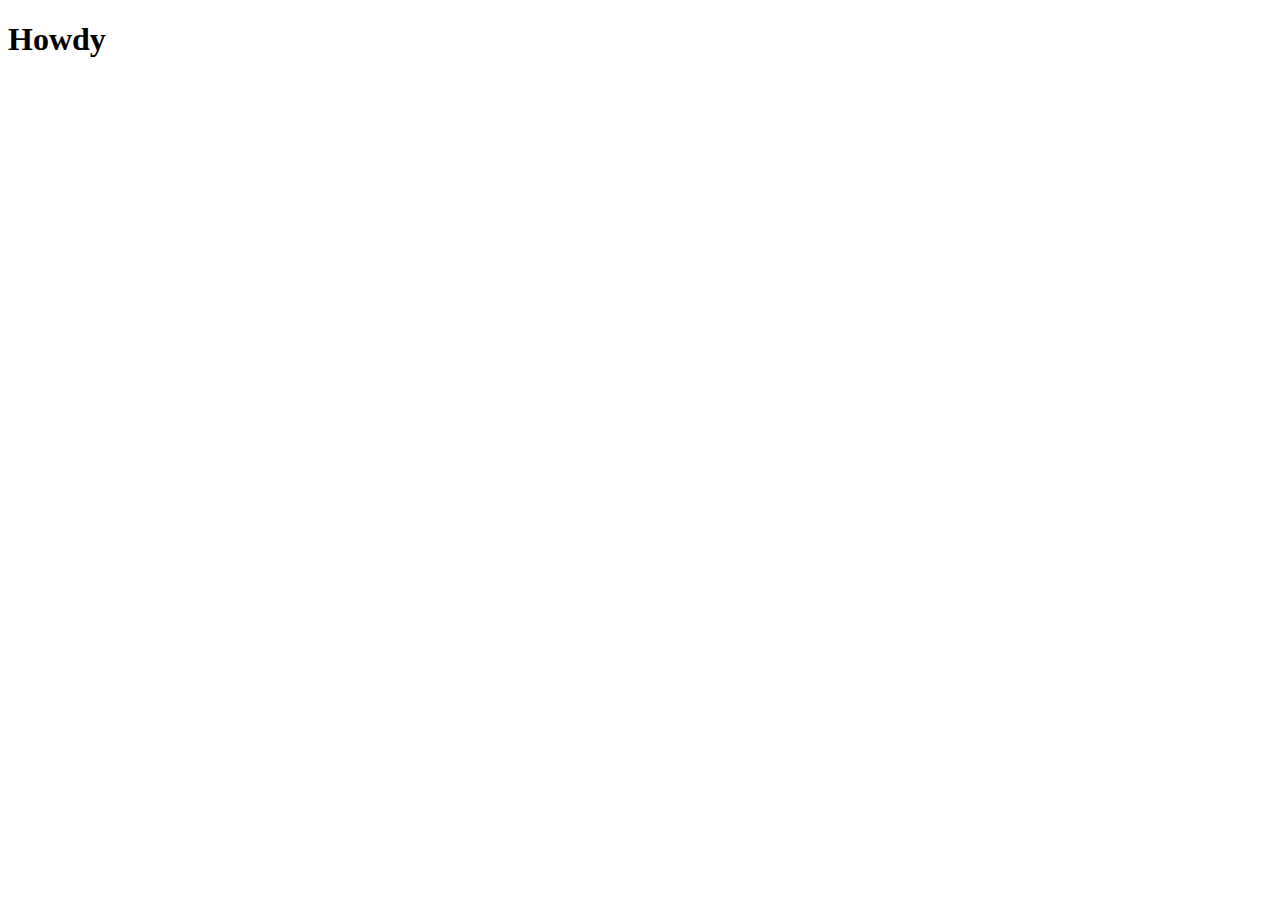
==== WEBSITE FED/index.html @ 6406a90d "Add files via upload" ====
<!doctype html>
<html lang="nl">
	
<head>
	<meta charset="UTF-8">
	<meta name="author" content="jouw naam">
	<meta name="viewport" content="width=device-width, initial-scale=1">
	
	<title>Howdy</title>
	
	<link href="styles/style.css" rel="stylesheet">
</head>

<body>
	<h1>Howdy</h1>
	<script src="scripts/script.js"></script>
</body>
	
</html>
---- WEBSITE FED/styles/style.css ----
/* CSS Document */
*, *::after, *::before {
  box-sizing:border-box;  
}
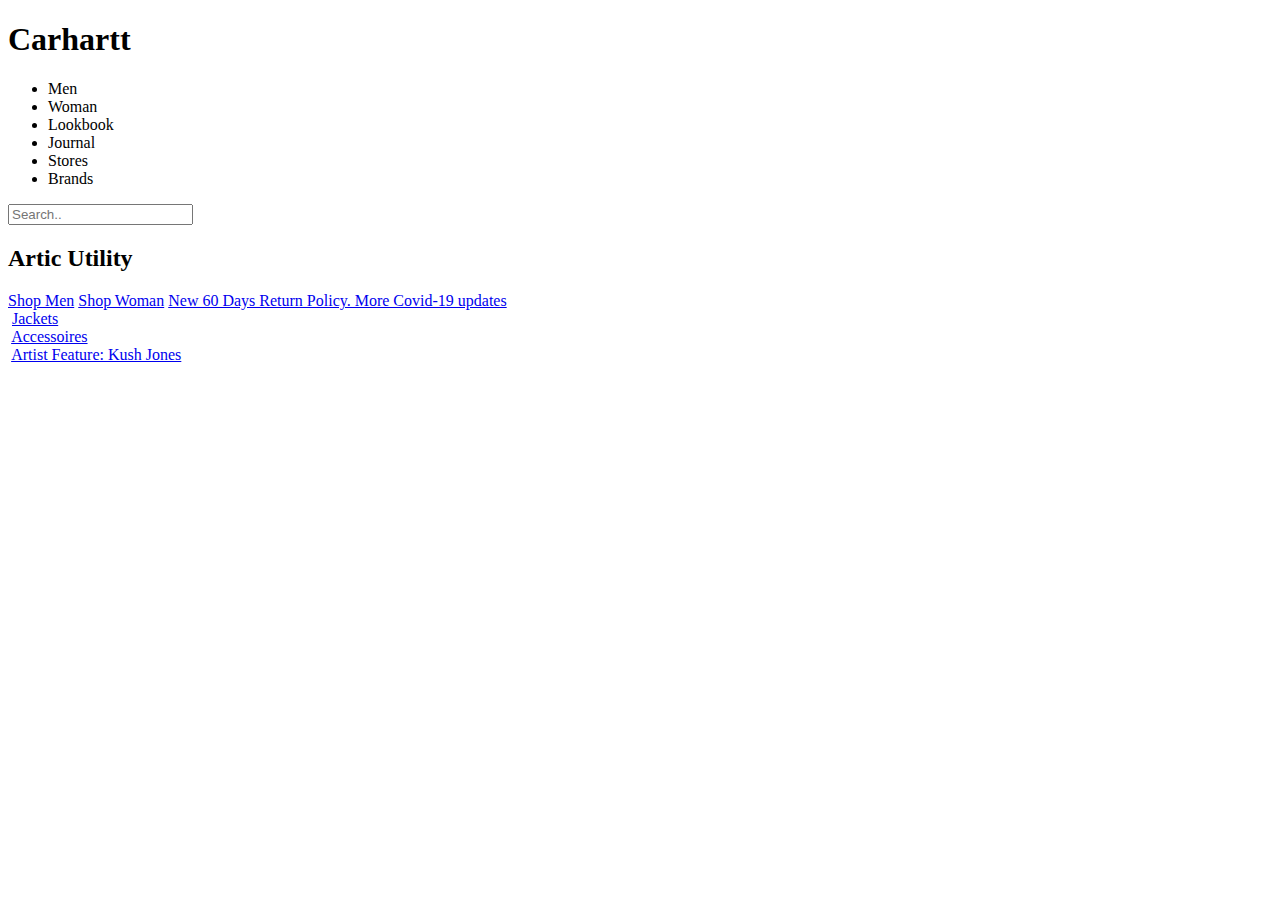
==== commit a01492b4: "Create index.html" ====
--- a/WEBSITE FED/index.html
+++ b/WEBSITE FED/index.html
@@ -3,17 +3,62 @@
 	
 <head>
 	<meta charset="UTF-8">
-	<meta name="author" content="jouw naam">
+	<meta name="Melvin Rooth" content="jouw naam">
 	<meta name="viewport" content="width=device-width, initial-scale=1">
 	
-	<title>Howdy</title>
+	<title>Carhartt</title>
 	
 	<link href="styles/style.css" rel="stylesheet">
 </head>
 
-<body>
-	<h1>Howdy</h1>
-	<script src="scripts/script.js"></script>
+<main>
+	<body>
+		<header>
+			<h1>Carhartt</h1>
+				<nav>
+					<ul>
+						<li>Men</li>
+						<li>Woman</li>
+						<li>Lookbook</li>
+						<li>Journal</li>
+						<li>Stores</li>
+						<li>Brands</li>
+					</ul>
+				</nav>
+			<input type="text" placeholder="Search.." name="search">
+		</header>
+
+	<section>
+		<article>
+			<h2>Artic Utility</h2>
+			<a href="https://www.carhartt-wip.com/en/men-featured-2">Shop Men</a>
+			<a href="https://www.carhartt-wip.com/en/women-featured-5">Shop Woman</a>
+			<a href="https://www.carhartt-wip.com/service/faqs">New 60 Days Return Policy. More Covid-19 updates</a>
+		</article>
+	</section>
+	<section>
+		<article>
+			<img>
+			<a href="https://www.carhartt-wip.com/en/men-jackets-and-coats">Jackets</a>
+		</article>
+		<article>
+			<img>
+			<a href="https://www.carhartt-wip.com/en/men-accessories">Accessoires</a>
+		</article>
+	</section>
+	<section>
+		<article>
+			<img>
+			<a href="https://www.carhartt-wip.com/en/journal/music/radio/2020/12/artist-feature-kush-jones">Artist Feature: Kush Jones</a>
+			<a href=""></a>
+		</article>
+	</section>
 </body>
-	
+</main>	
+
+<footer>
+
+</footer>
+<script src="scripts/script.js"></script>
+
 </html>
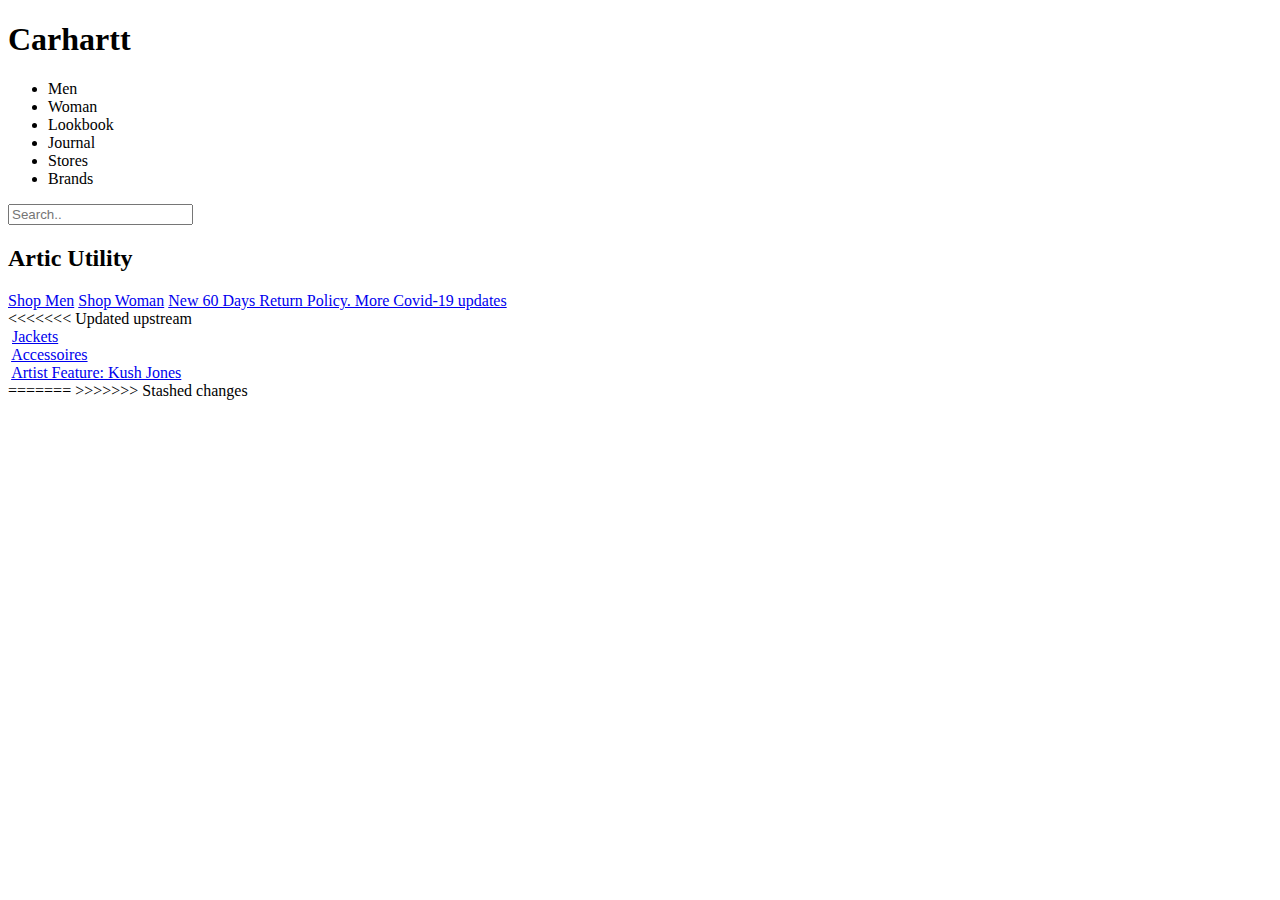
==== commit e976cd42: "FeD" ====
--- a/WEBSITE FED/index.html
+++ b/WEBSITE FED/index.html
@@ -35,6 +35,7 @@
 			<a href="https://www.carhartt-wip.com/en/women-featured-5">Shop Woman</a>
 			<a href="https://www.carhartt-wip.com/service/faqs">New 60 Days Return Policy. More Covid-19 updates</a>
 		</article>
+<<<<<<< Updated upstream
 	</section>
 	<section>
 		<article>
@@ -52,6 +53,9 @@
 			<a href="https://www.carhartt-wip.com/en/journal/music/radio/2020/12/artist-feature-kush-jones">Artist Feature: Kush Jones</a>
 			<a href=""></a>
 		</article>
+=======
+
+>>>>>>> Stashed changes
 	</section>
 </body>
 </main>	
